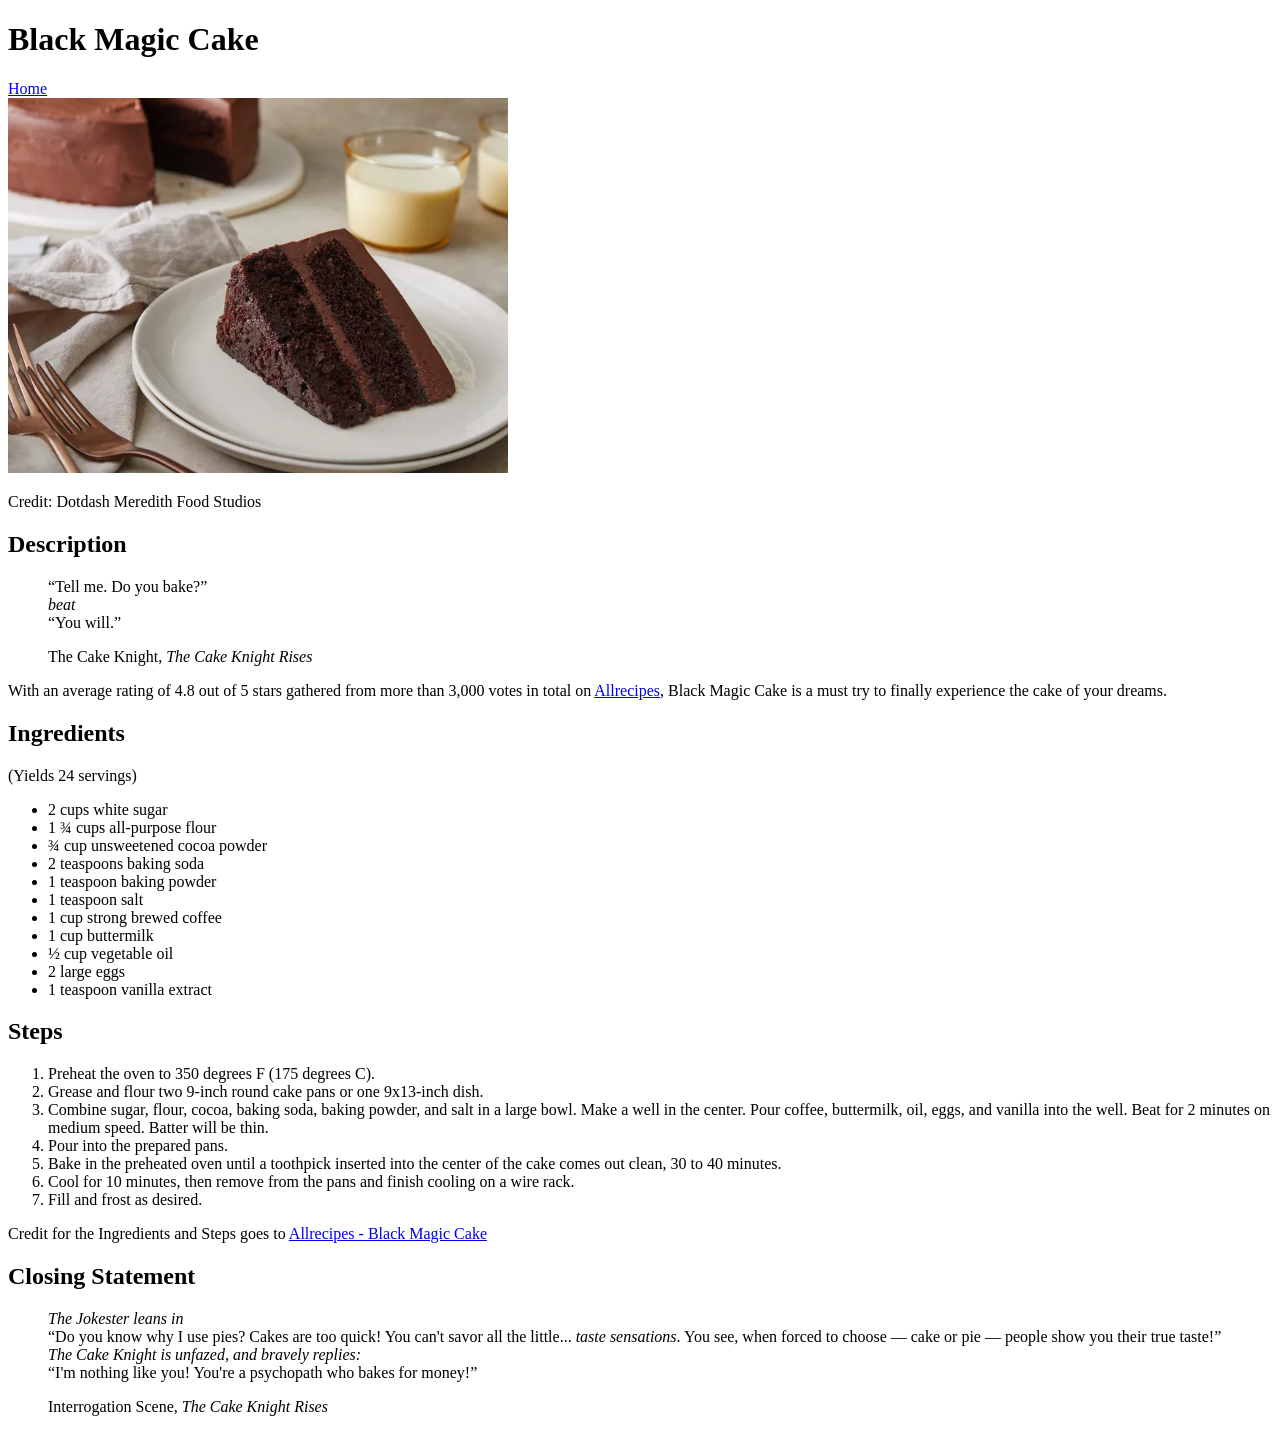
==== recipes/black-magic-cake.html @ 23cc60de "Add explicit inline height for all images This change ensures that space is reserved for images befo" ====
<!DOCTYPE html>
<html lang="en">

<head>
  <meta charset="UTF-8">
  <title>Black Magic Cake</title>
</head>

<body>
  <h1>Black Magic Cake</h1>

  <a href="../index.html">Home</a>

  <div>
    <img width="500px" height="375px" src="../images/black-magic-cake.jpg" alt="Slice of chocolate and coffee cake on white plate">
    <p>Credit: Dotdash Meredith Food Studios</p>
  </div>

  <h2>Description</h2>
  <blockquote>
    <p>
      &ldquo;Tell me. Do you bake?&rdquo;<br>
      <i>beat</i><br>
      &ldquo;You will.&rdquo;
    </p>
    <p>The Cake Knight, <cite>The Cake Knight Rises</cite></p>
  </blockquote>
  <p>With an average rating of 4.8 out of 5 stars gathered from more than 3,000 votes in total on <a target="_blank"
      rel="noreferrer noopener" href="https://www.allrecipes.com/recipe/8372/black-magic-cake/">Allrecipes</a>, Black
    Magic Cake is a must try to finally experience the cake of your dreams.</p>
  <h2>Ingredients</h2>
  <p>(Yields 24 servings)</p>
  <ul>
    <li>2 cups white sugar</li>
    <li>1 ¾ cups all-purpose flour</li>
    <li>¾ cup unsweetened cocoa powder</li>
    <li>2 teaspoons baking soda</li>
    <li>1 teaspoon baking powder</li>
    <li>1 teaspoon salt</li>
    <li>1 cup strong brewed coffee</li>
    <li>1 cup buttermilk</li>
    <li>½ cup vegetable oil</li>
    <li>2 large eggs</li>
    <li>1 teaspoon vanilla extract</li>
  </ul>
  <h2>Steps</h2>
  <ol>
    <li>Preheat the oven to 350 degrees F (175 degrees C).</li>
    <li>Grease and flour two 9-inch round cake pans or one 9x13-inch dish.</li>
    <li>Combine sugar, flour, cocoa, baking soda, baking powder, and salt in a large bowl. Make a well in the center.
      Pour coffee, buttermilk, oil, eggs, and vanilla into the well. Beat for 2 minutes on medium speed. Batter will be
      thin.</li>
    <li>Pour into the prepared pans.</li>
    <li>Bake in the preheated oven until a toothpick inserted into the center of the cake comes out clean, 30 to 40
      minutes.
    </li>
    <li>Cool for 10 minutes, then remove from the pans and finish cooling on a wire rack.</li>
    <li>Fill and frost as desired.</li>
  </ol>
  <p>Credit for the Ingredients and Steps goes to <a target="_blank" rel="noreferrer noopener"
      href="https://www.allrecipes.com/recipe/8372/black-magic-cake/">Allrecipes - Black Magic Cake</a></p>
  <h2>Closing Statement</h2>
  <blockquote>
    <p>
      <i>The Jokester leans in</i><br>
      &ldquo;Do you know why I use pies? Cakes are too quick! You can't savor all the little... <i>taste sensations</i>. You see, when forced to choose &mdash; cake or pie &mdash; people show you their true taste!&rdquo;<br>
      <i>The Cake Knight is unfazed, and bravely replies:</i><br>
      &ldquo;I'm nothing like you! You're a psychopath who bakes for money!&rdquo;
    </p>
    <p>Interrogation Scene, <cite>The Cake Knight Rises</cite></p>
  </blockquote>
</body>

</html>
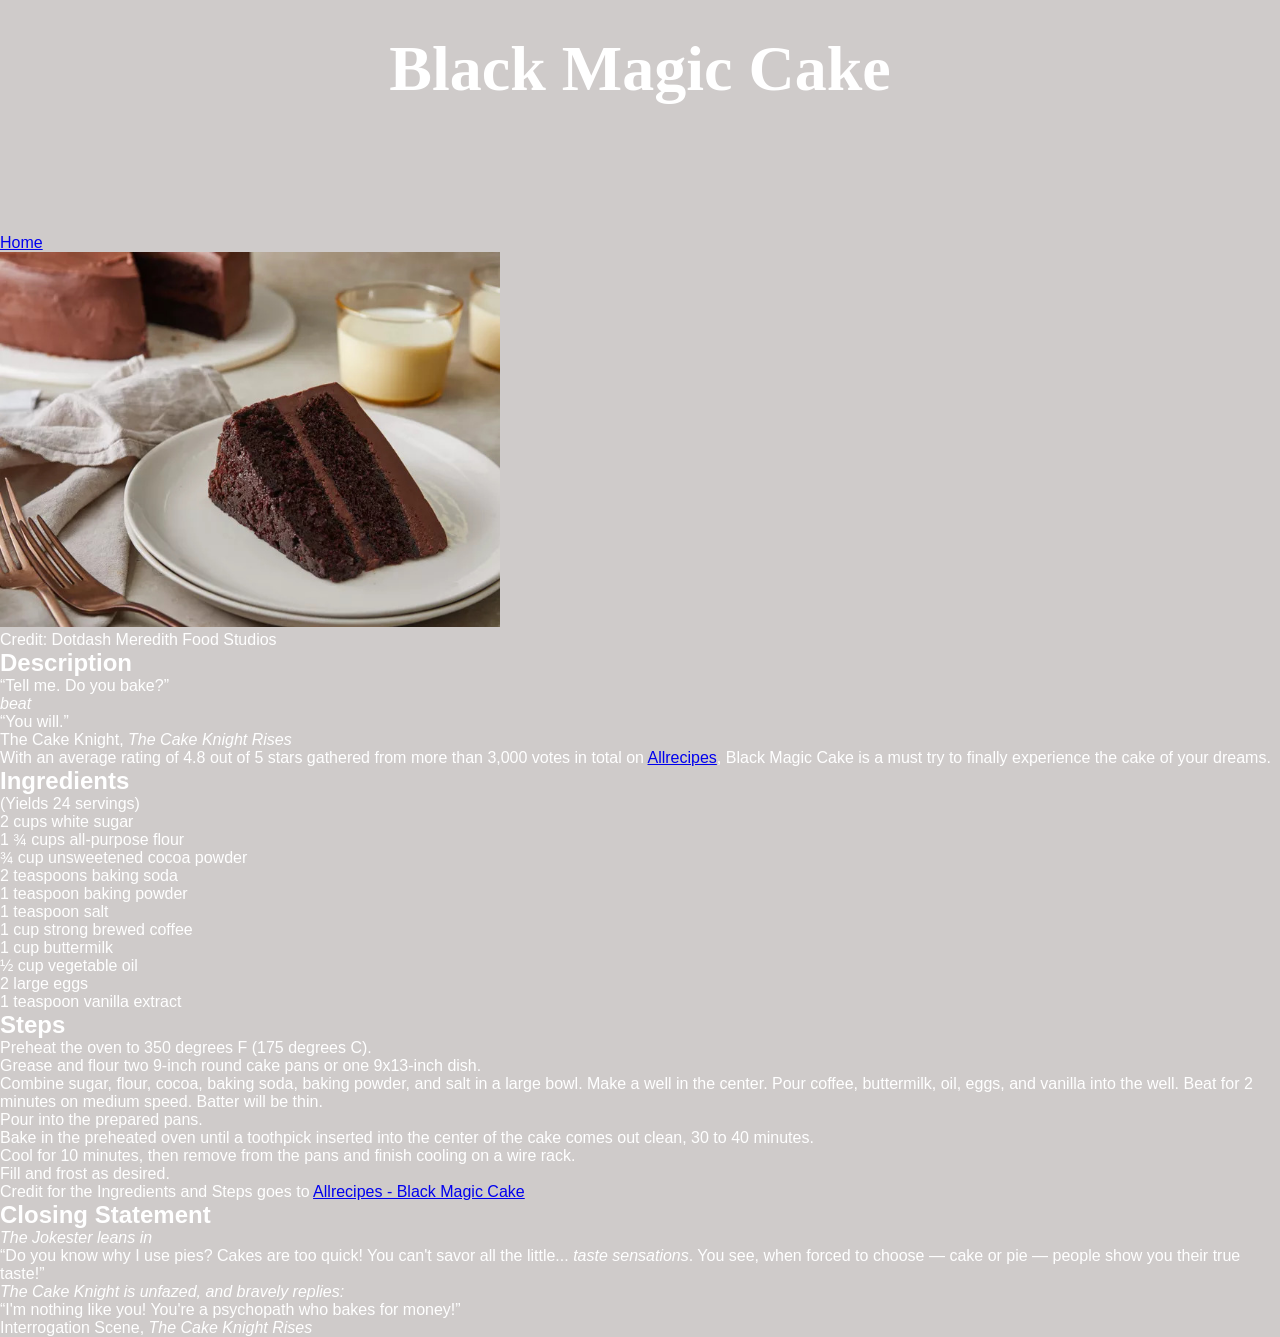
==== commit db83cbd2: "Style Homepage" ====
--- a/recipes/black-magic-cake.html
+++ b/recipes/black-magic-cake.html
@@ -4,10 +4,11 @@
 <head>
   <meta charset="UTF-8">
   <title>Black Magic Cake</title>
+  <link rel="stylesheet" href="../style.css">
 </head>
 
 <body>
-  <h1>Black Magic Cake</h1>
+  <h1 class="subject">Black Magic Cake</h1>
 
   <a href="../index.html">Home</a>
 
--- a/style.css
+++ b/style.css
@@ -0,0 +1,99 @@
+* {
+  box-sizing: border-box;
+  padding: 0;
+  margin: 0;
+}
+
+body {
+  background-color: #CFCBCA;
+  color: white;
+  font-family: Arial, sans-serif, system-ui;
+}
+
+.background-left,
+.background-right {
+  position: fixed;
+}
+
+.background-left {
+  content: url("./images/boymoder.png");
+  left: 80px;
+  bottom: 200px;
+  transform: scale(-1.75, 1.75);
+}
+
+.background-right {
+  content: url("./images/girlmoder.png");
+  right: 40px;
+  bottom: 190px;
+  transform: scale(1.75, 1.75);
+}
+
+.content {
+  background-color: #627264;
+  height: 100vh;
+  width: 1440px;
+  margin: 0 auto;
+}
+
+.subject {
+  font-size: 64px;
+  padding: 32px 16px 128px;
+  text-align: center;
+  font-family: 'Times New Roman', Times, serif, system-ui;
+}
+
+.subject > span {
+  display: inline-block;
+}
+
+.subject > span::first-letter {
+  color: #F74020;
+}
+
+.navigation {
+  max-width: 300px;
+  margin: 0 auto;
+  text-align: center;
+}
+
+.navigation > h2 {
+  font-size: 48px;
+  margin-bottom: 20px;
+}
+
+.link-list {
+  list-style: none;
+}
+
+.link-list > li {
+  margin-bottom: 8px;
+}
+
+.link-list > li:last-child {
+  margin-bottom: 0;
+}
+
+.link-list > li > a {
+  color: black;
+  display: block;
+  padding: 16px;
+  font-family: Helvetica, Arial, sans-serif, system-ui;
+  font-size: 20px;
+  text-decoration: none;
+  background-color: #CFCBCA;
+}
+
+.link-list > li > a:hover {
+  border: 4px solid #CFCBCA;
+  padding: 12px;
+  color: white;
+  background-color: #F74020;
+}
+
+.link-list > li > a:hover::before {
+  position: absolute;
+  content: url("./images/k-on-mugi-pointing.png");
+  transform: scale(-.5, .5) translate(130%, -100%);
+  pointer-events: none;
+}
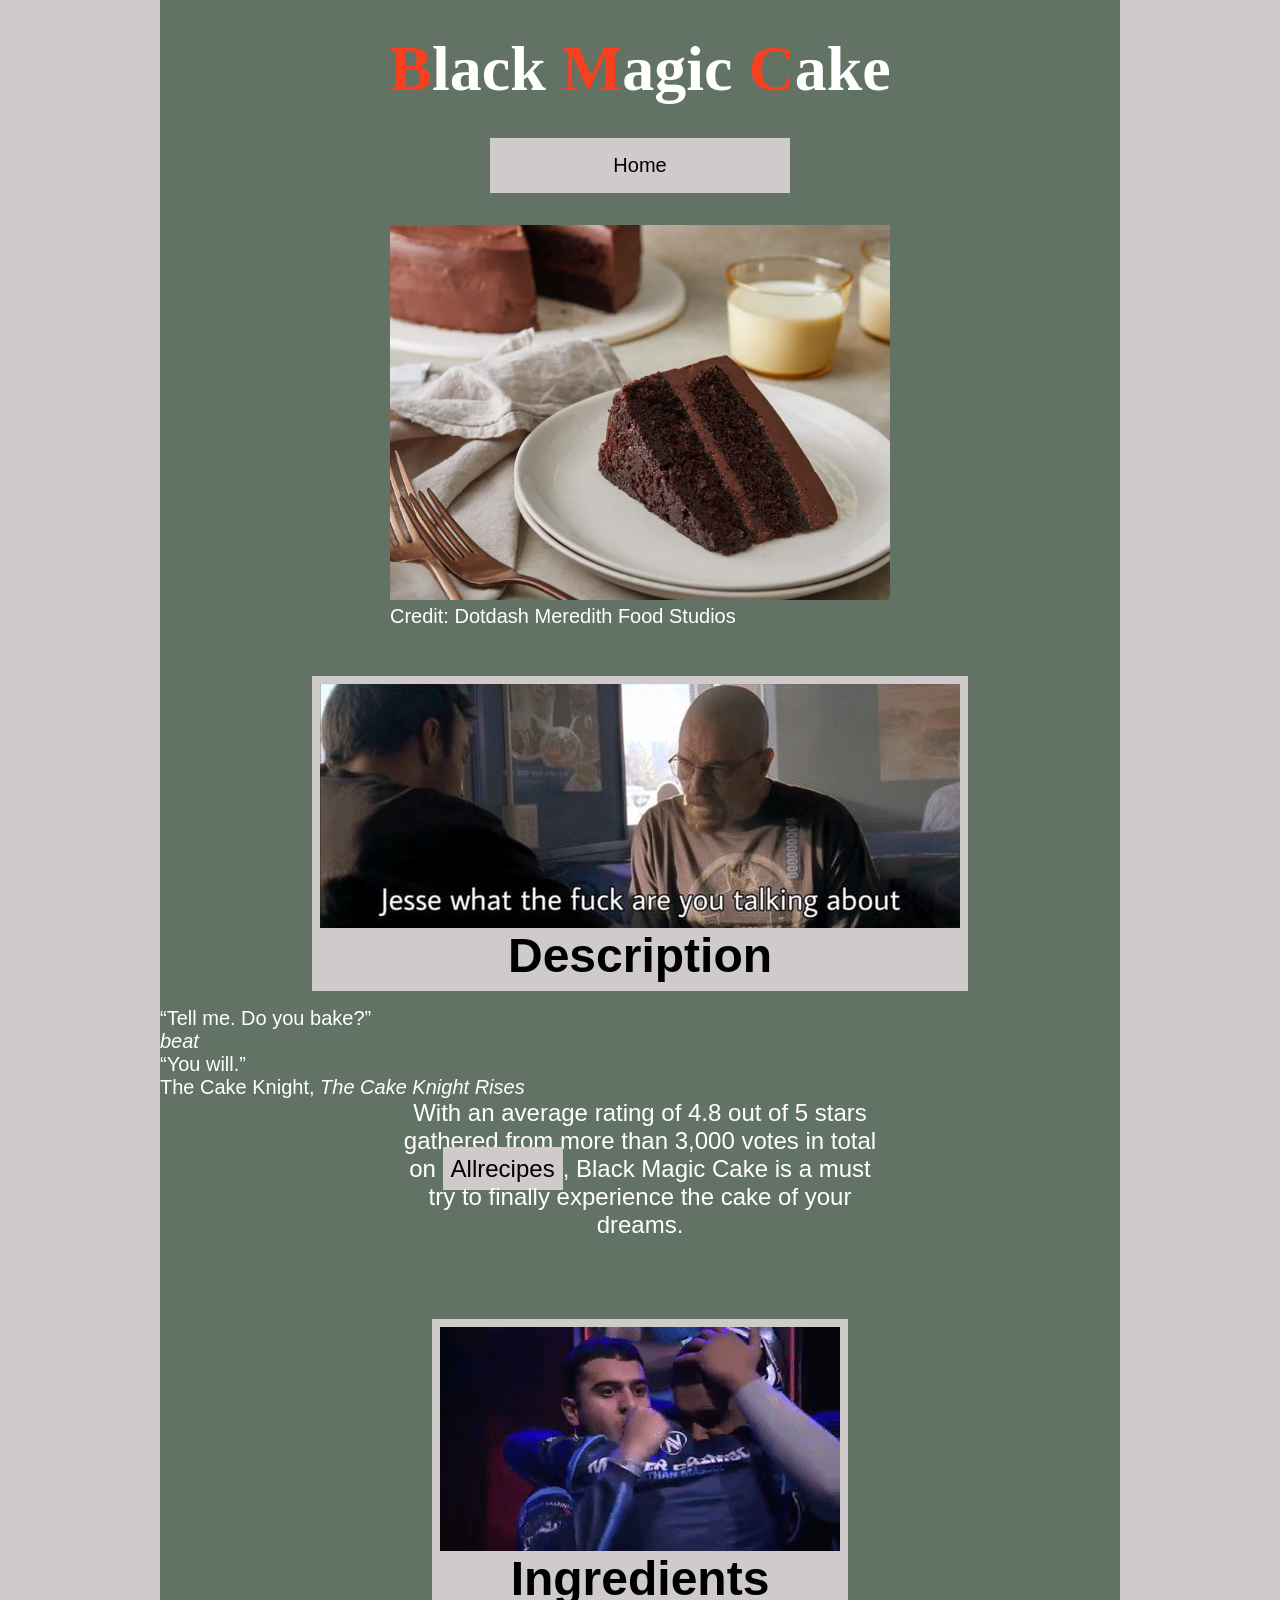
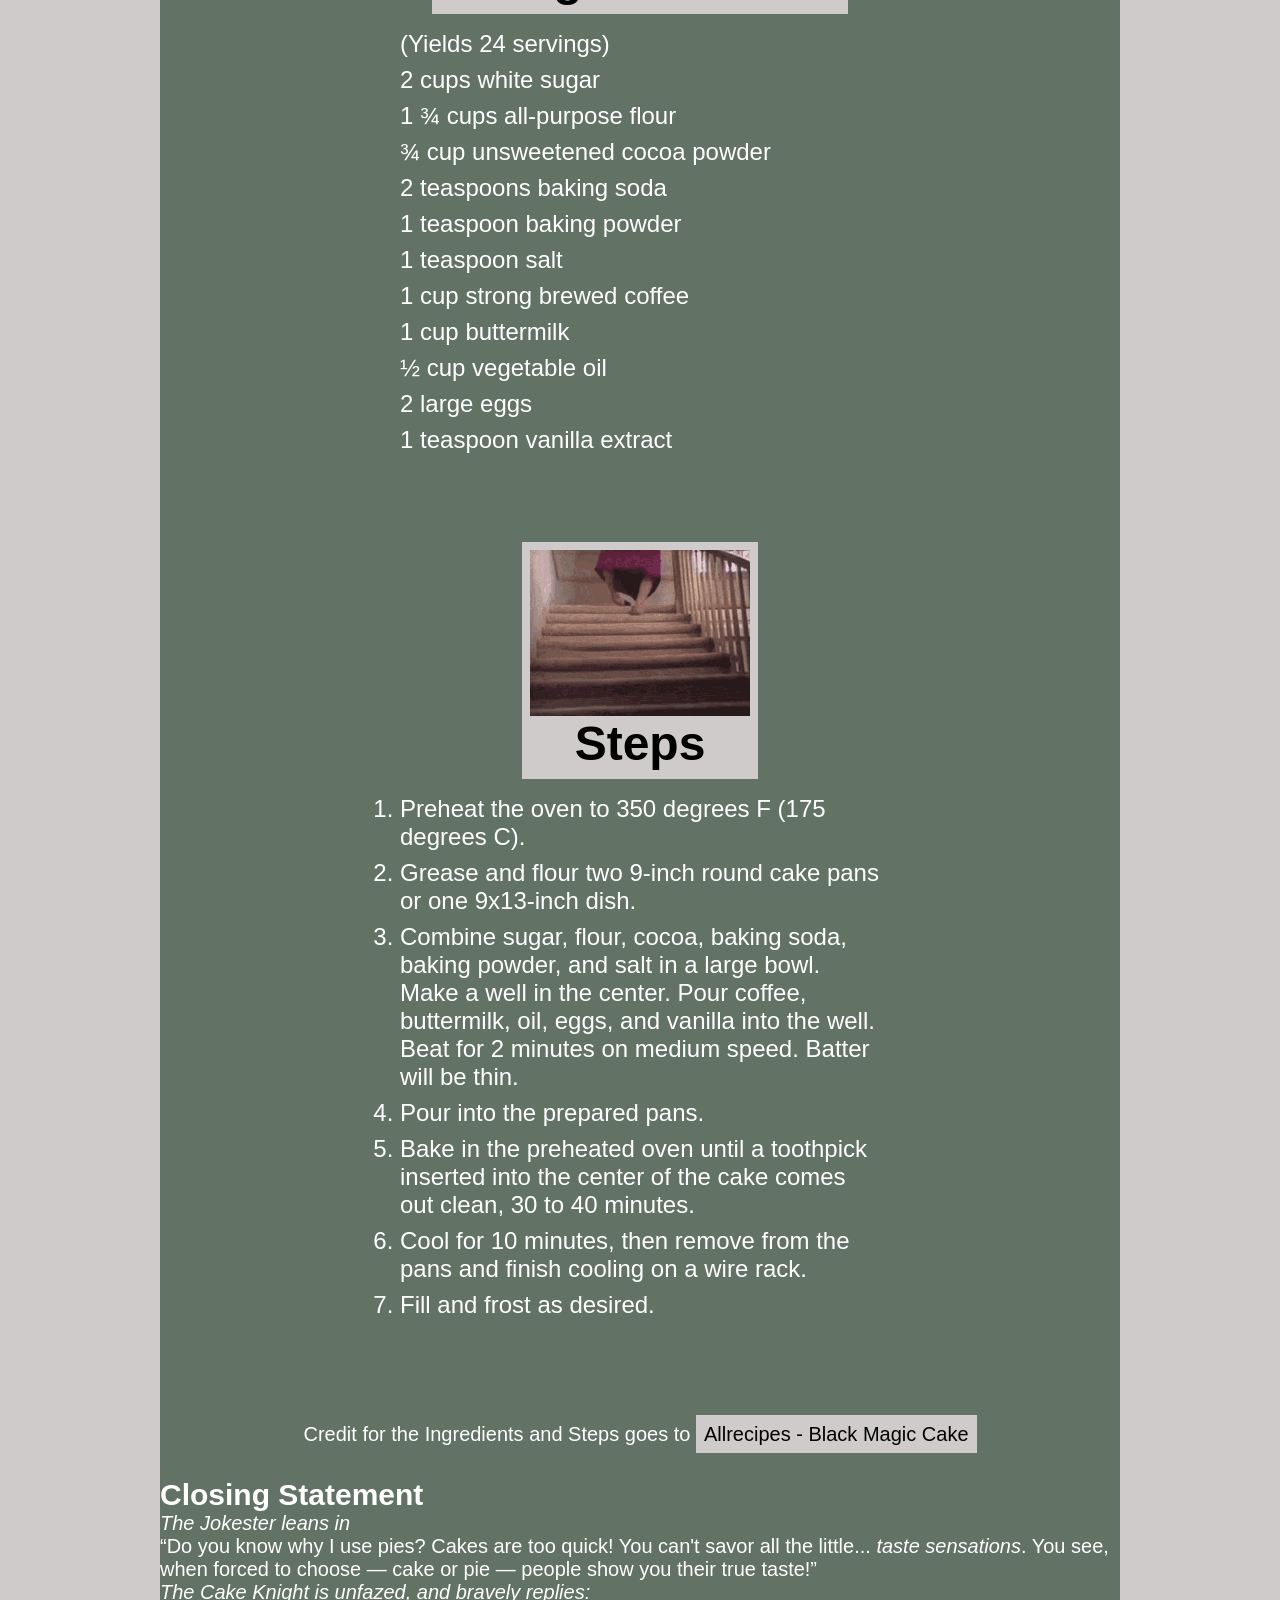
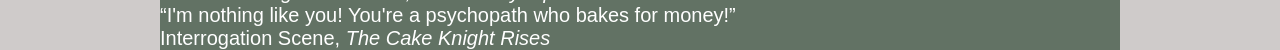
==== commit 4d61b337: "Add macro style to Black Magic Cake" ====
--- a/recipes/black-magic-cake.html
+++ b/recipes/black-magic-cake.html
@@ -8,68 +8,84 @@
 </head>
 
 <body>
-  <h1 class="subject">Black Magic Cake</h1>
-
-  <a href="../index.html">Home</a>
-
-  <div>
-    <img width="500px" height="375px" src="../images/black-magic-cake.jpg" alt="Slice of chocolate and coffee cake on white plate">
-    <p>Credit: Dotdash Meredith Food Studios</p>
+  <div class="content recipe-content">
+    <h1 class="subject"><span>Black</span> <span>Magic</span> <span>Cake</span></h1>
+    <a class="navigation standalone-link" href="../index.html">Home</a>
+    <div class="image-showcase">
+      <div>
+        <img width="500px" height="375px" src="../images/black-magic-cake.jpg" alt="Slice of chocolate and coffee cake on white plate">
+        <p>Credit: Dotdash Meredith Food Studios</p>
+      </div>
+    </div>
+    <div class="visual-paragraph-header">
+      <img width="640" height="244" src="../images/breaking-bad-description.jpg" alt="Walter White asks Jesse Pinkman wtf he is talking about">
+      <h2>Description</h2>
+    </div>
+    <blockquote>
+      <p>
+        &ldquo;Tell me. Do you bake?&rdquo;<br>
+        <i>beat</i><br>
+        &ldquo;You will.&rdquo;
+      </p>
+      <p>The Cake Knight, <cite>The Cake Knight Rises</cite></p>
+    </blockquote>
+    <div class="section-content">
+      <p>With an average rating of 4.8 out of 5 stars gathered from more than 3,000 votes in total on <a class="recipe-desc-link" target="_blank"
+          rel="noreferrer noopener" href="https://www.allrecipes.com/recipe/8372/black-magic-cake/">Allrecipes</a>, Black
+        Magic Cake is a must try to finally experience the cake of your dreams.</p>
+    </div>
+    <div class="visual-paragraph-header">
+      <img width="400" height="224" src="../images/salt-bae-gamer.gif" alt="A hashtag gamer doing the salt bae at a fighting game tournament">
+      <h2>Ingredients</h2>
+    </div>
+    <div class="section-content">
+      <ul>
+        <li>(Yields 24 servings)</li>
+        <li>2 cups white sugar</li>
+        <li>1 ¾ cups all-purpose flour</li>
+        <li>¾ cup unsweetened cocoa powder</li>
+        <li>2 teaspoons baking soda</li>
+        <li>1 teaspoon baking powder</li>
+        <li>1 teaspoon salt</li>
+        <li>1 cup strong brewed coffee</li>
+        <li>1 cup buttermilk</li>
+        <li>½ cup vegetable oil</li>
+        <li>2 large eggs</li>
+        <li>1 teaspoon vanilla extract</li>
+      </ul>
+    </div>
+    <div class="visual-paragraph-header">
+      <img height="166" width="220" src="../images/steps.gif" alt="Some grandma falling down the stairs">
+      <h2>Steps</h2>
+    </div>
+    <div class="section-content">
+      <ol>
+        <li>Preheat the oven to 350 degrees F (175 degrees C).</li>
+        <li>Grease and flour two 9-inch round cake pans or one 9x13-inch dish.</li>
+        <li>Combine sugar, flour, cocoa, baking soda, baking powder, and salt in a large bowl. Make a well in the center.
+          Pour coffee, buttermilk, oil, eggs, and vanilla into the well. Beat for 2 minutes on medium speed. Batter will be
+          thin.</li>
+        <li>Pour into the prepared pans.</li>
+        <li>Bake in the preheated oven until a toothpick inserted into the center of the cake comes out clean, 30 to 40
+          minutes.
+        </li>
+        <li>Cool for 10 minutes, then remove from the pans and finish cooling on a wire rack.</li>
+        <li>Fill and frost as desired.</li>
+      </ol>
+    </div>
+    <p class="recipe-credit">Credit for the Ingredients and Steps goes to <a class="recipe-credit-link" target="_blank" rel="noreferrer noopener"
+        href="https://www.allrecipes.com/recipe/8372/black-magic-cake/">Allrecipes - Black Magic Cake</a></p>
+    <h2>Closing Statement</h2>
+    <blockquote>
+      <p>
+        <i>The Jokester leans in</i><br>
+        &ldquo;Do you know why I use pies? Cakes are too quick! You can't savor all the little... <i>taste sensations</i>. You see, when forced to choose &mdash; cake or pie &mdash; people show you their true taste!&rdquo;<br>
+        <i>The Cake Knight is unfazed, and bravely replies:</i><br>
+        &ldquo;I'm nothing like you! You're a psychopath who bakes for money!&rdquo;
+      </p>
+      <p>Interrogation Scene, <cite>The Cake Knight Rises</cite></p>
+    </blockquote>
   </div>
-
-  <h2>Description</h2>
-  <blockquote>
-    <p>
-      &ldquo;Tell me. Do you bake?&rdquo;<br>
-      <i>beat</i><br>
-      &ldquo;You will.&rdquo;
-    </p>
-    <p>The Cake Knight, <cite>The Cake Knight Rises</cite></p>
-  </blockquote>
-  <p>With an average rating of 4.8 out of 5 stars gathered from more than 3,000 votes in total on <a target="_blank"
-      rel="noreferrer noopener" href="https://www.allrecipes.com/recipe/8372/black-magic-cake/">Allrecipes</a>, Black
-    Magic Cake is a must try to finally experience the cake of your dreams.</p>
-  <h2>Ingredients</h2>
-  <p>(Yields 24 servings)</p>
-  <ul>
-    <li>2 cups white sugar</li>
-    <li>1 ¾ cups all-purpose flour</li>
-    <li>¾ cup unsweetened cocoa powder</li>
-    <li>2 teaspoons baking soda</li>
-    <li>1 teaspoon baking powder</li>
-    <li>1 teaspoon salt</li>
-    <li>1 cup strong brewed coffee</li>
-    <li>1 cup buttermilk</li>
-    <li>½ cup vegetable oil</li>
-    <li>2 large eggs</li>
-    <li>1 teaspoon vanilla extract</li>
-  </ul>
-  <h2>Steps</h2>
-  <ol>
-    <li>Preheat the oven to 350 degrees F (175 degrees C).</li>
-    <li>Grease and flour two 9-inch round cake pans or one 9x13-inch dish.</li>
-    <li>Combine sugar, flour, cocoa, baking soda, baking powder, and salt in a large bowl. Make a well in the center.
-      Pour coffee, buttermilk, oil, eggs, and vanilla into the well. Beat for 2 minutes on medium speed. Batter will be
-      thin.</li>
-    <li>Pour into the prepared pans.</li>
-    <li>Bake in the preheated oven until a toothpick inserted into the center of the cake comes out clean, 30 to 40
-      minutes.
-    </li>
-    <li>Cool for 10 minutes, then remove from the pans and finish cooling on a wire rack.</li>
-    <li>Fill and frost as desired.</li>
-  </ol>
-  <p>Credit for the Ingredients and Steps goes to <a target="_blank" rel="noreferrer noopener"
-      href="https://www.allrecipes.com/recipe/8372/black-magic-cake/">Allrecipes - Black Magic Cake</a></p>
-  <h2>Closing Statement</h2>
-  <blockquote>
-    <p>
-      <i>The Jokester leans in</i><br>
-      &ldquo;Do you know why I use pies? Cakes are too quick! You can't savor all the little... <i>taste sensations</i>. You see, when forced to choose &mdash; cake or pie &mdash; people show you their true taste!&rdquo;<br>
-      <i>The Cake Knight is unfazed, and bravely replies:</i><br>
-      &ldquo;I'm nothing like you! You're a psychopath who bakes for money!&rdquo;
-    </p>
-    <p>Interrogation Scene, <cite>The Cake Knight Rises</cite></p>
-  </blockquote>
 </body>
 
 </html>
--- a/style.css
+++ b/style.css
@@ -8,6 +8,7 @@
   background-color: #CFCBCA;
   color: white;
   font-family: Arial, sans-serif, system-ui;
+  font-size: 20px;
 }
 
 .background-left,
@@ -36,9 +37,15 @@
   margin: 0 auto;
 }
 
+.recipe-content {
+  height: auto;
+  width: 75%;
+  min-width: 564px;
+}
+
 .subject {
   font-size: 64px;
-  padding: 32px 16px 128px;
+  padding: 32px 16px;
   text-align: center;
   font-family: 'Times New Roman', Times, serif, system-ui;
 }
@@ -51,6 +58,12 @@
   color: #F74020;
 }
 
+.gordon-ramsay {
+  display: block;
+  border: 4px solid black;
+  margin: 0 auto;
+}
+
 .navigation {
   max-width: 300px;
   margin: 0 auto;
@@ -59,7 +72,7 @@
 
 .navigation > h2 {
   font-size: 48px;
-  margin-bottom: 20px;
+  margin: 20px 0;
 }
 
 .link-list {
@@ -74,26 +87,107 @@
   margin-bottom: 0;
 }
 
-.link-list > li > a {
+.link-list > li > a,
+.standalone-link {
   color: black;
   display: block;
   padding: 16px;
   font-family: Helvetica, Arial, sans-serif, system-ui;
-  font-size: 20px;
   text-decoration: none;
   background-color: #CFCBCA;
 }
 
-.link-list > li > a:hover {
+.link-list > li > a:hover,
+.standalone-link:hover {
   border: 4px solid #CFCBCA;
   padding: 12px;
   color: white;
   background-color: #F74020;
 }
 
-.link-list > li > a:hover::before {
+.link-list > li > a:hover::before,
+.standalone-link:hover::before,
+.recipe-desc-link:hover::before {
   position: absolute;
   content: url("./images/k-on-mugi-pointing.png");
   transform: scale(-.5, .5) translate(130%, -100%);
   pointer-events: none;
+}
+
+.image-showcase {
+  display: grid;
+  grid-template-columns: repeat(auto-fit, minmax(500px, 1fr));
+  gap: 16px;
+  place-items: center;
+  padding: 32px;
+}
+
+.image-showcase > div {
+  width: fit-content;
+}
+
+.visual-paragraph-header {
+  background-color: #CFCBCA;
+  width: max-content;
+  padding: 8px;
+  margin: 16px auto;
+}
+
+.visual-paragraph-header > h2 {
+  color: black;
+  font-size: 48px;
+  text-align: center;
+}
+
+.visual-paragraph-header > img {
+  display: block;
+}
+
+.section-content {
+  padding-bottom: 64px;
+  font-size: 24px;
+  width: 50%;
+  margin: 0 auto;
+}
+
+.section-content > p {
+  text-align: center;
+}
+
+.section-content > ul {
+  list-style: none;
+}
+
+.section-content > ul > li,
+.section-content > ol > li {
+  padding-bottom: 8px;
+}
+
+.recipe-credit {
+  text-align: center;
+  padding: 32px;
+}
+
+.recipe-credit-link,
+.recipe-desc-link {
+  color: black;
+  padding: 8px;
+  font-family: Helvetica, Arial, sans-serif, system-ui;
+  text-decoration: none;
+  background-color: #CFCBCA;
+}
+
+.recipe-credit-link:hover,
+.recipe-desc-link:hover {
+  border: 4px solid #CFCBCA;
+  padding: 4px;
+  color: white;
+  background-color: #F74020;
+}
+
+.recipe-credit-link:hover::after {
+  position: absolute;
+  content: url("./images/k-on-mugi-pointing.png");
+  transform: scale(.50, .50) rotate(-90deg) translate(102.5%, -150%);
+  pointer-events: none;
 }
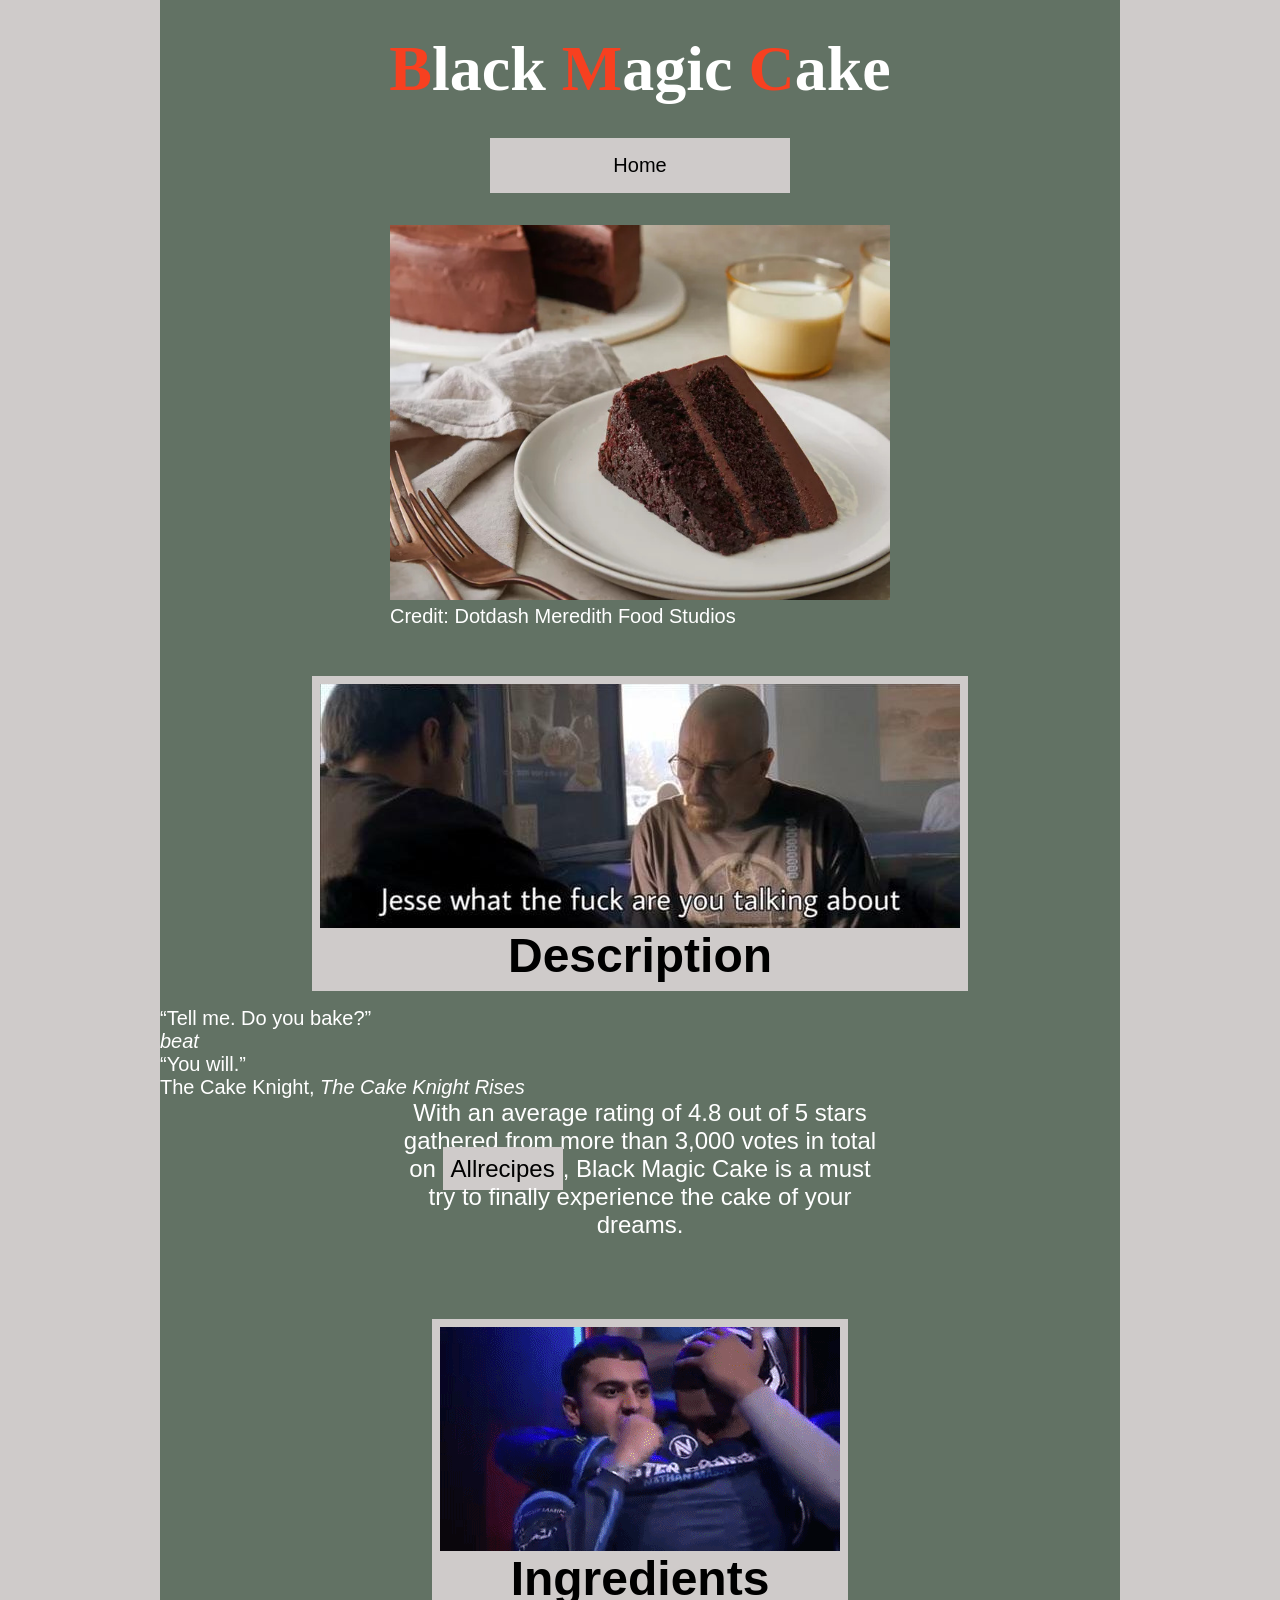
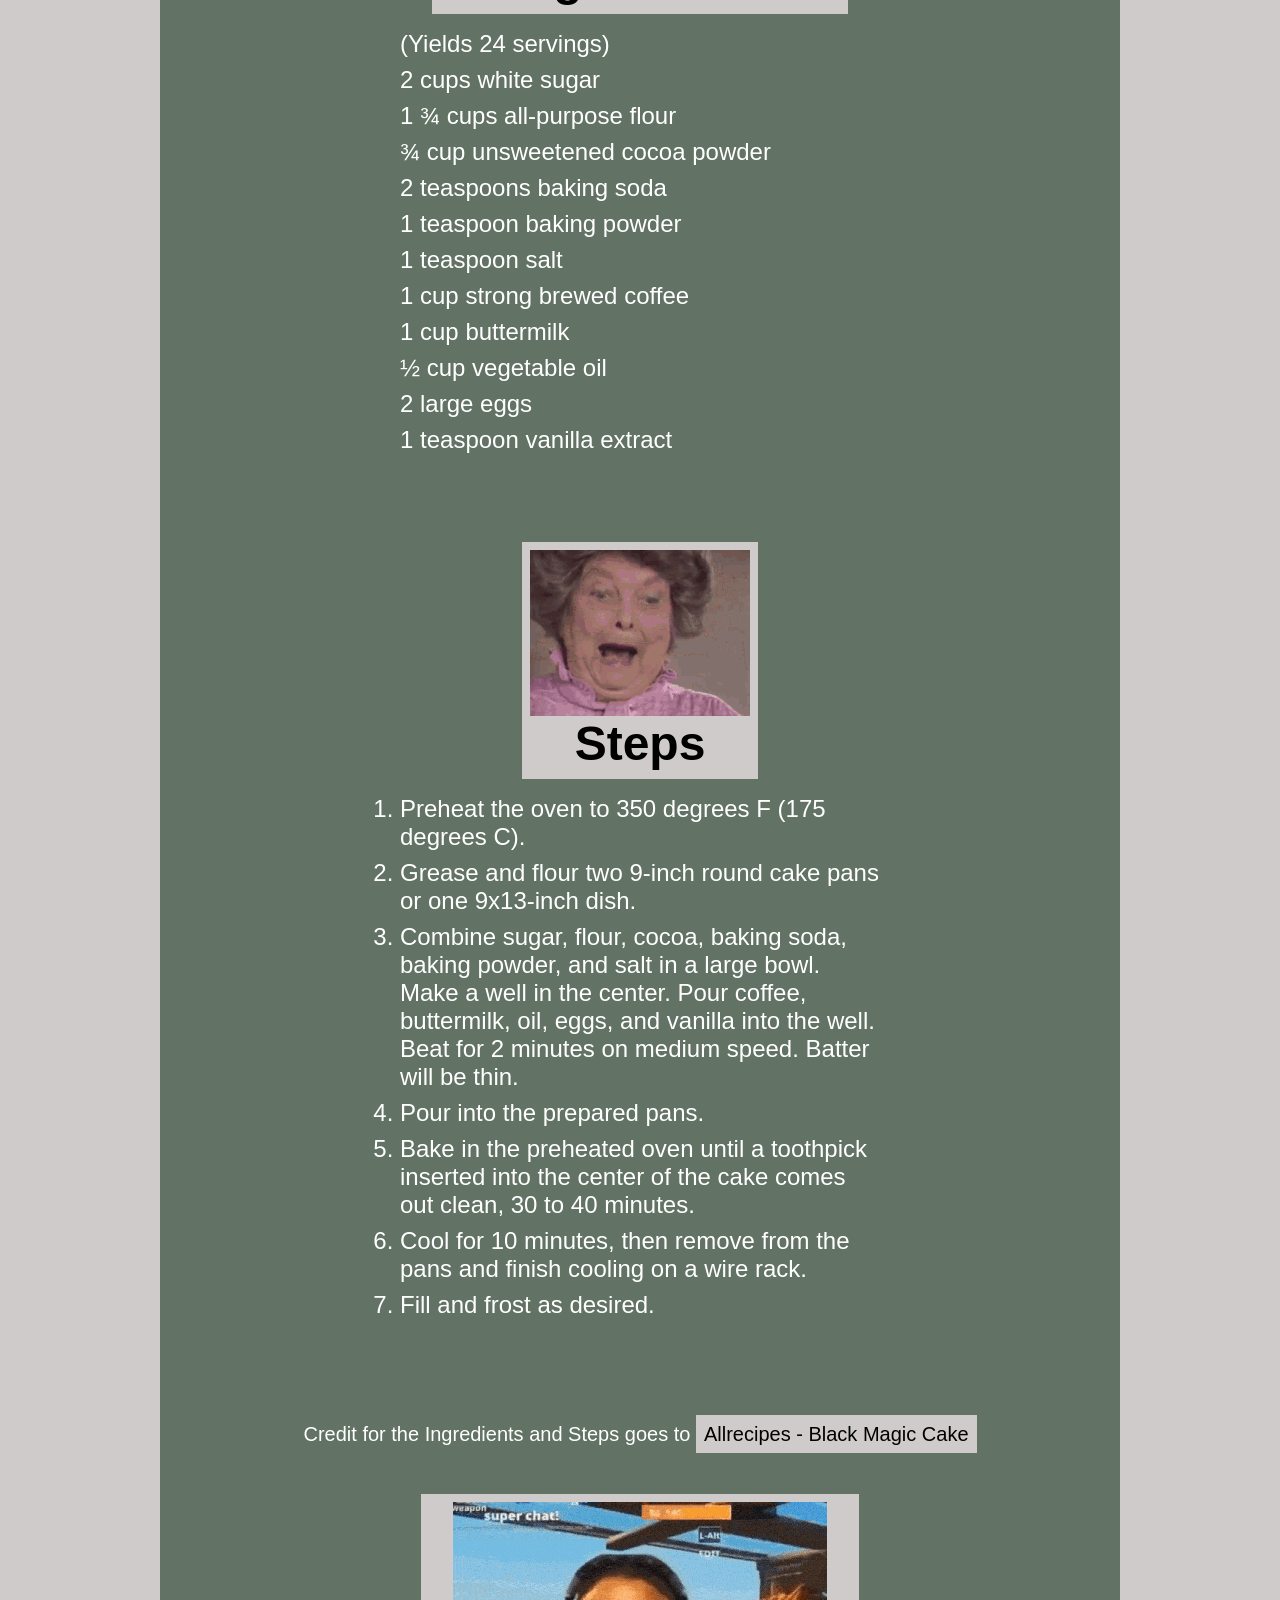
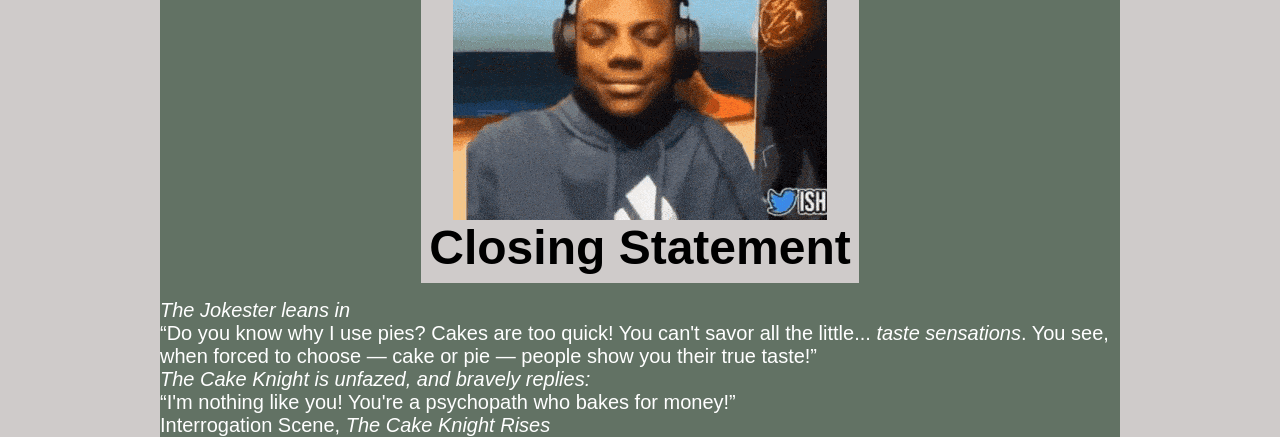
==== commit cb65de90: "Add closing statement header" ====
--- a/recipes/black-magic-cake.html
+++ b/recipes/black-magic-cake.html
@@ -75,7 +75,10 @@
     </div>
     <p class="recipe-credit">Credit for the Ingredients and Steps goes to <a class="recipe-credit-link" target="_blank" rel="noreferrer noopener"
         href="https://www.allrecipes.com/recipe/8372/black-magic-cake/">Allrecipes - Black Magic Cake</a></p>
-    <h2>Closing Statement</h2>
+    <div class="visual-paragraph-header">
+      <img height="318" width="374" src="../images/ishowspeed-smile.gif" alt="Streamer IShowSpeed trying not to laugh">
+      <h2>Closing Statement</h2>
+    </div>
     <blockquote>
       <p>
         <i>The Jokester leans in</i><br>
--- a/style.css
+++ b/style.css
@@ -141,6 +141,7 @@
 
 .visual-paragraph-header > img {
   display: block;
+  margin: 0 auto;
 }
 
 .section-content {
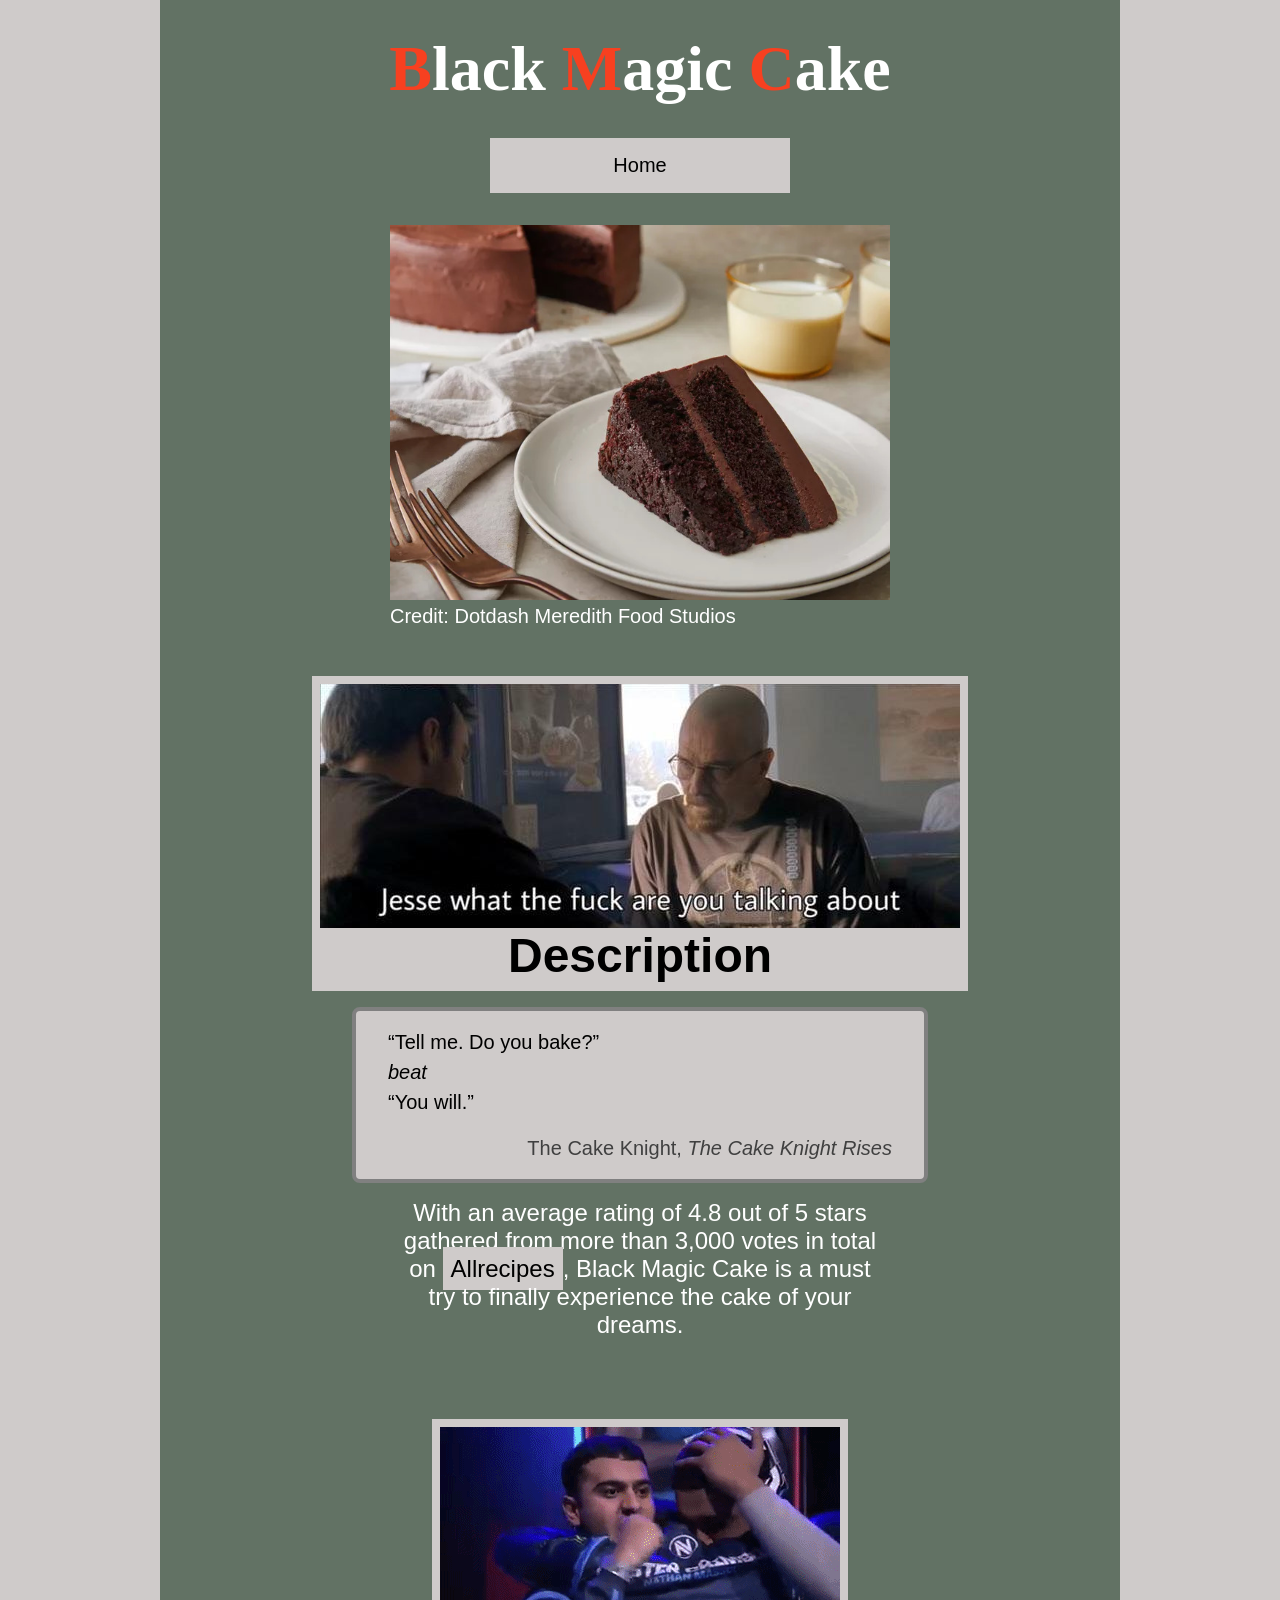
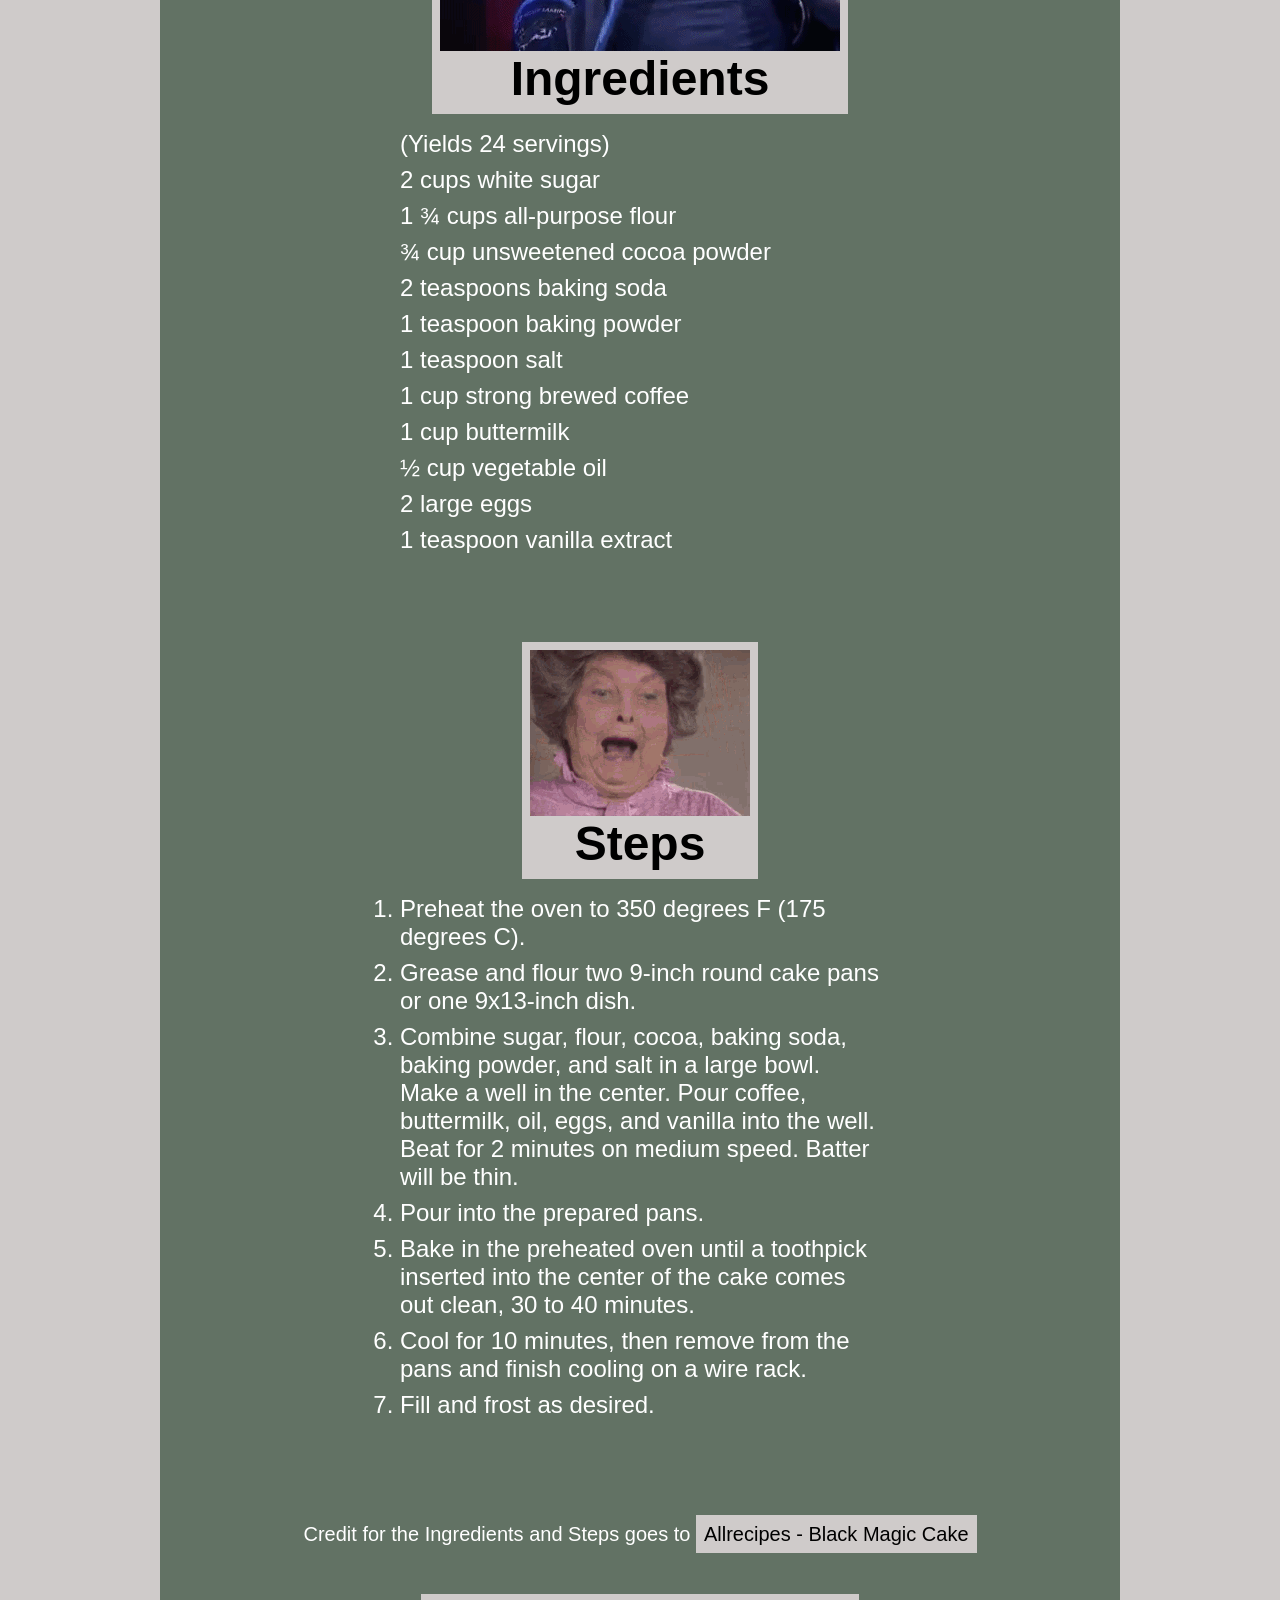
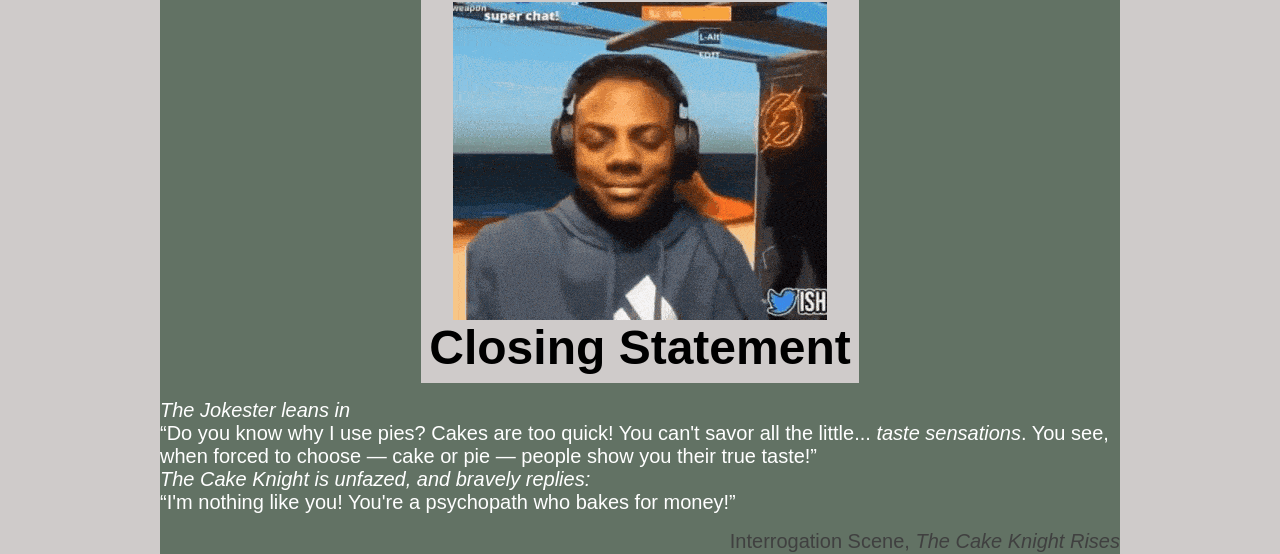
==== commit 888cef03: "Finish styling Black Magic Cake" ====
--- a/recipes/black-magic-cake.html
+++ b/recipes/black-magic-cake.html
@@ -21,13 +21,13 @@
       <img width="640" height="244" src="../images/breaking-bad-description.jpg" alt="Walter White asks Jesse Pinkman wtf he is talking about">
       <h2>Description</h2>
     </div>
-    <blockquote>
+    <blockquote class="quote">
       <p>
         &ldquo;Tell me. Do you bake?&rdquo;<br>
         <i>beat</i><br>
         &ldquo;You will.&rdquo;
       </p>
-      <p>The Cake Knight, <cite>The Cake Knight Rises</cite></p>
+      <p class="citation">The Cake Knight, <cite>The Cake Knight Rises</cite></p>
     </blockquote>
     <div class="section-content">
       <p>With an average rating of 4.8 out of 5 stars gathered from more than 3,000 votes in total on <a class="recipe-desc-link" target="_blank"
@@ -86,7 +86,7 @@
         <i>The Cake Knight is unfazed, and bravely replies:</i><br>
         &ldquo;I'm nothing like you! You're a psychopath who bakes for money!&rdquo;
       </p>
-      <p>Interrogation Scene, <cite>The Cake Knight Rises</cite></p>
+      <p class="citation">Interrogation Scene, <cite>The Cake Knight Rises</cite></p>
     </blockquote>
   </div>
 </body>
--- a/style.css
+++ b/style.css
@@ -35,6 +35,7 @@
   height: 100vh;
   width: 1440px;
   margin: 0 auto;
+  padding-bottom: 1px;
 }
 
 .recipe-content {
@@ -191,4 +192,23 @@
   content: url("./images/k-on-mugi-pointing.png");
   transform: scale(.50, .50) rotate(-90deg) translate(102.5%, -150%);
   pointer-events: none;
+}
+
+.quote {
+  width: 60%;
+  margin: 16px auto;
+  padding: 16px 32px;
+  line-height: 1.5;
+  background-color: #CFCBCA;
+  border: 4px solid gray;
+  border-radius: 8px;
+  color: black;
+}
+
+.citation {
+  width: max-content;
+  margin: 0;
+  margin-left: auto;
+  padding-top: 16px;
+  color: rgb(64, 64, 64);
 }
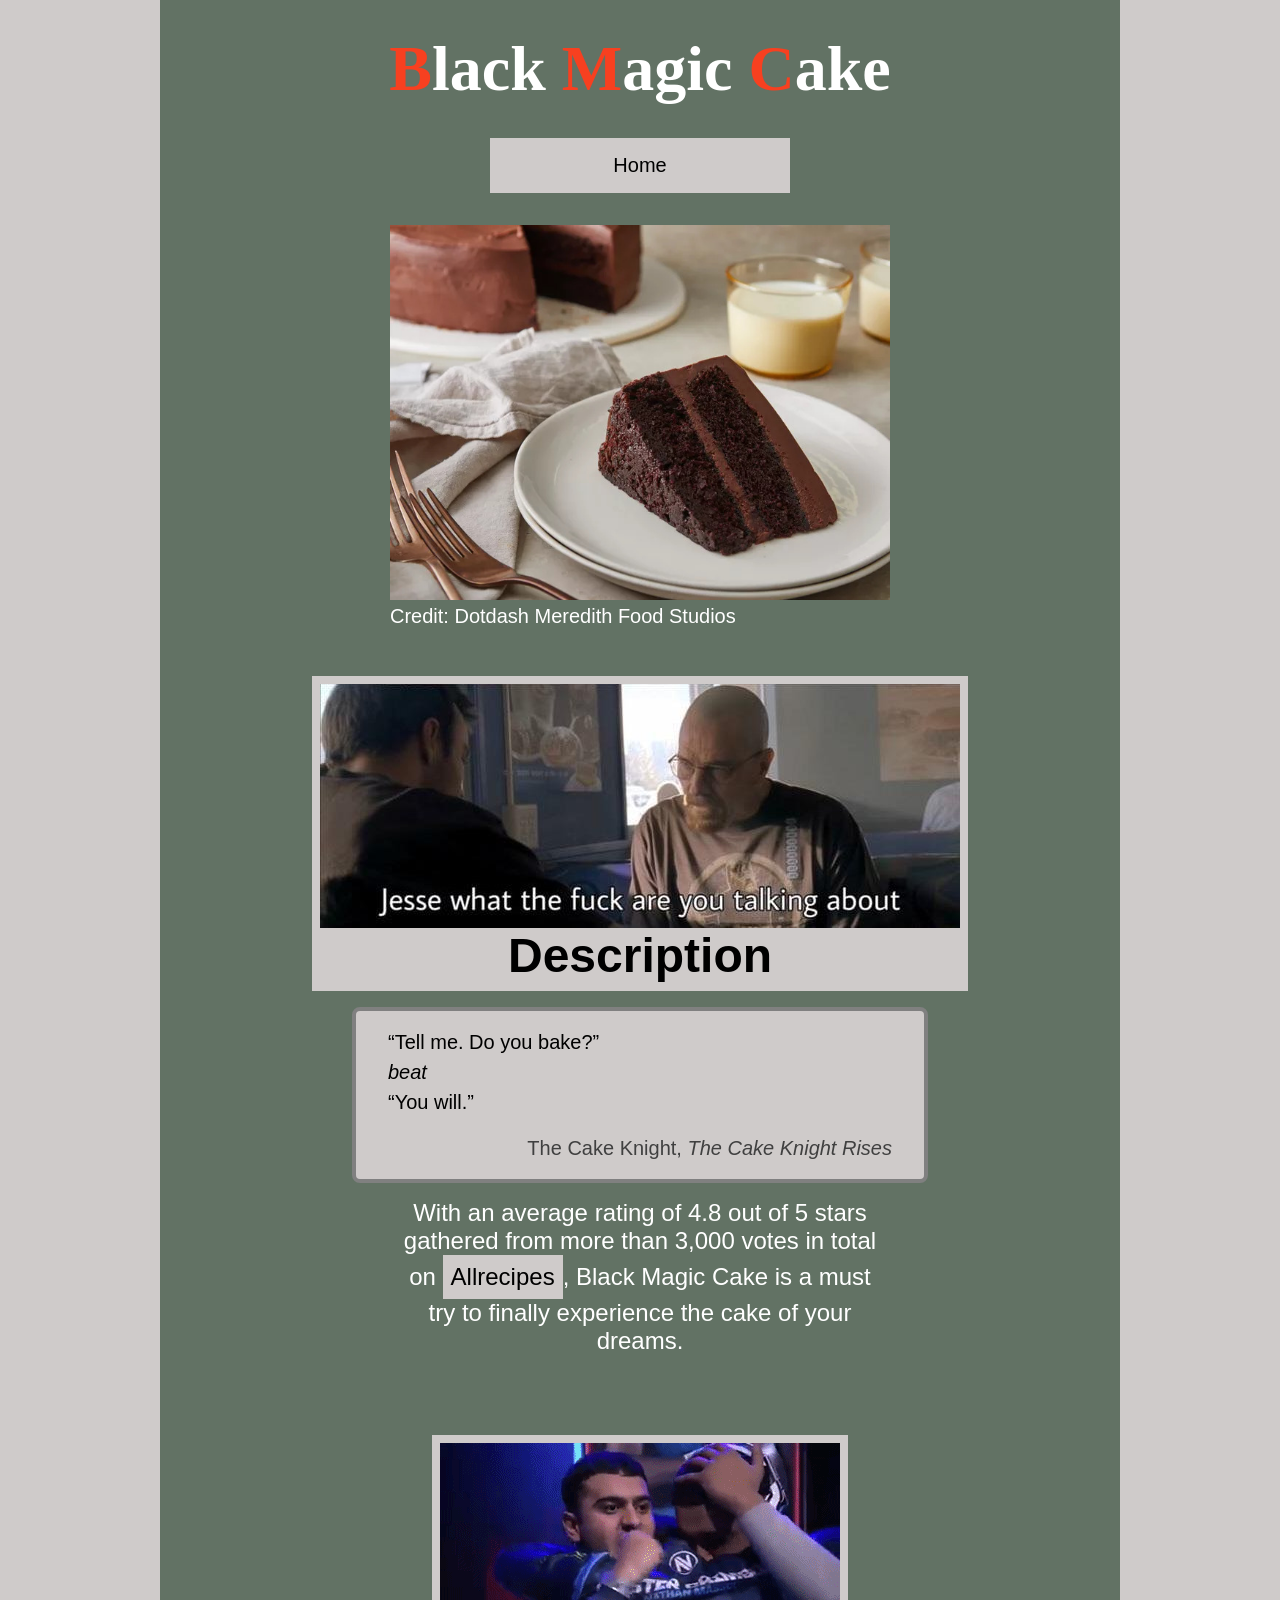
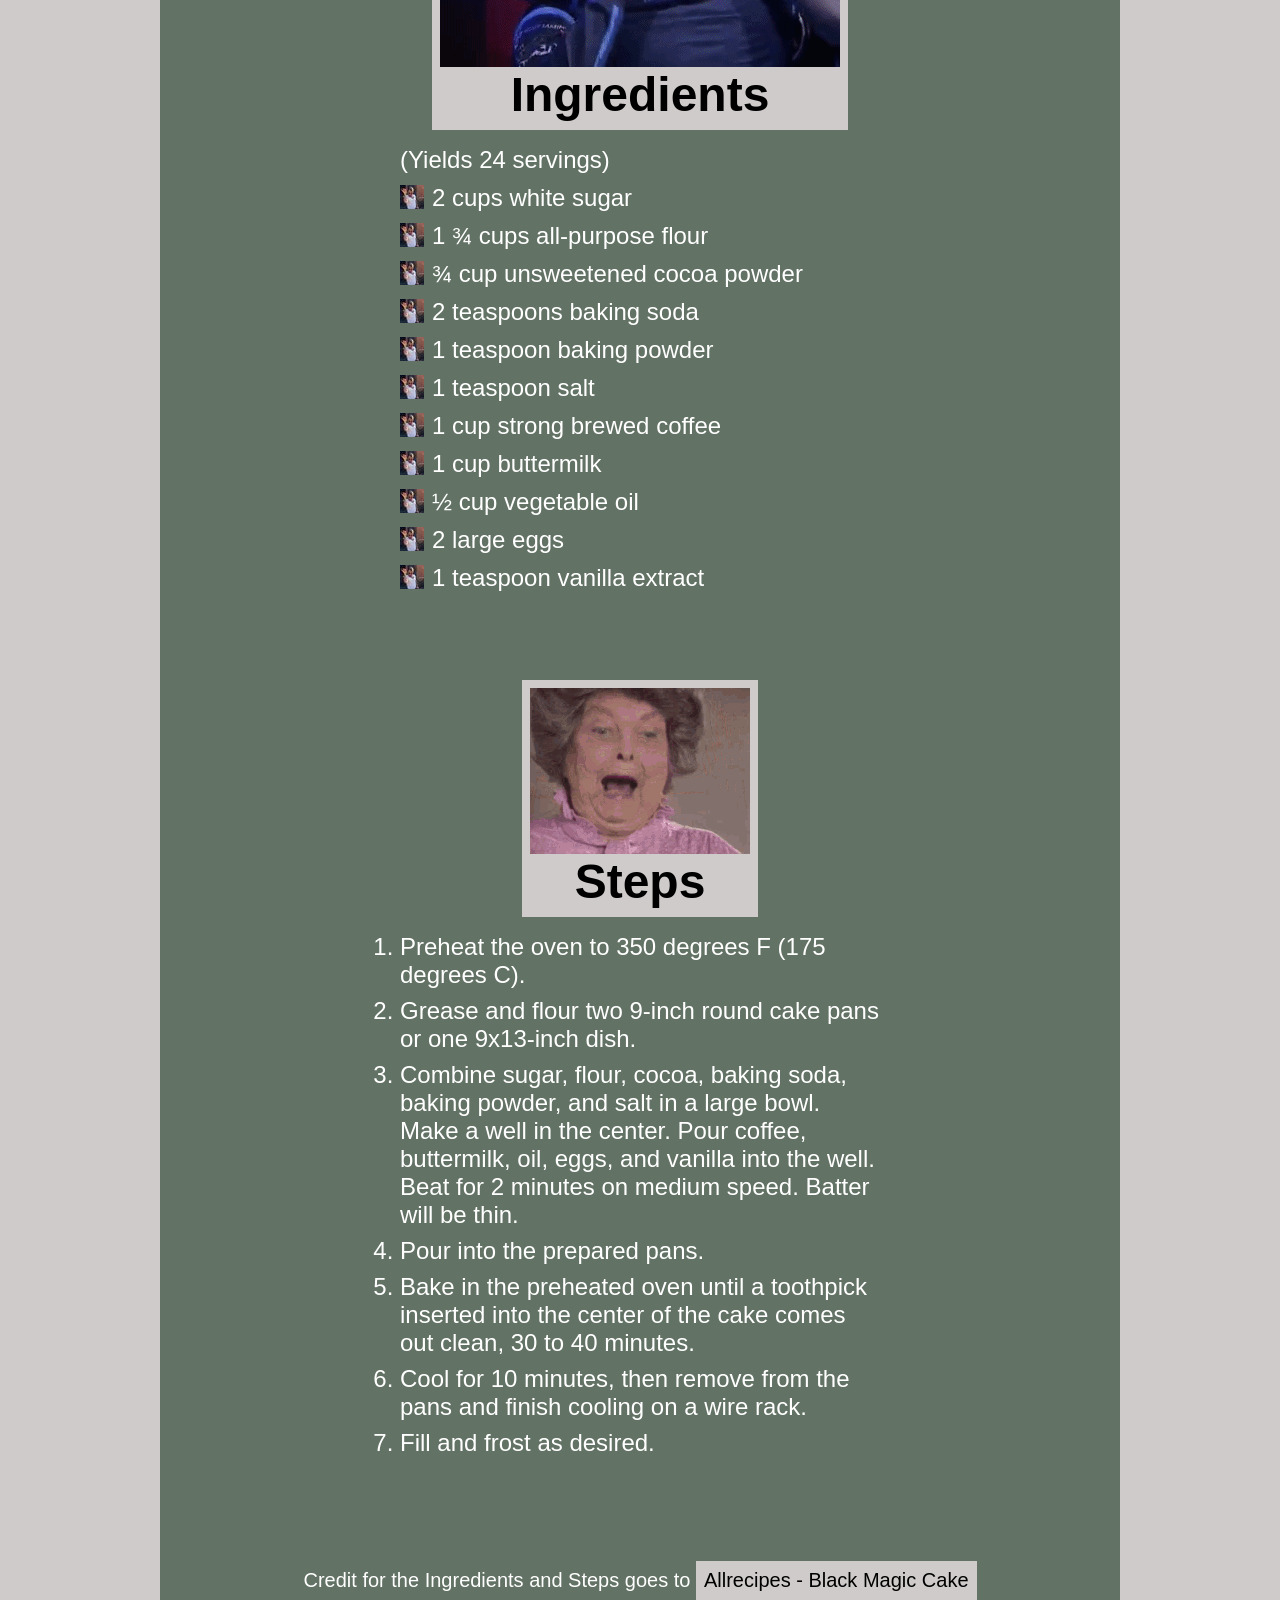
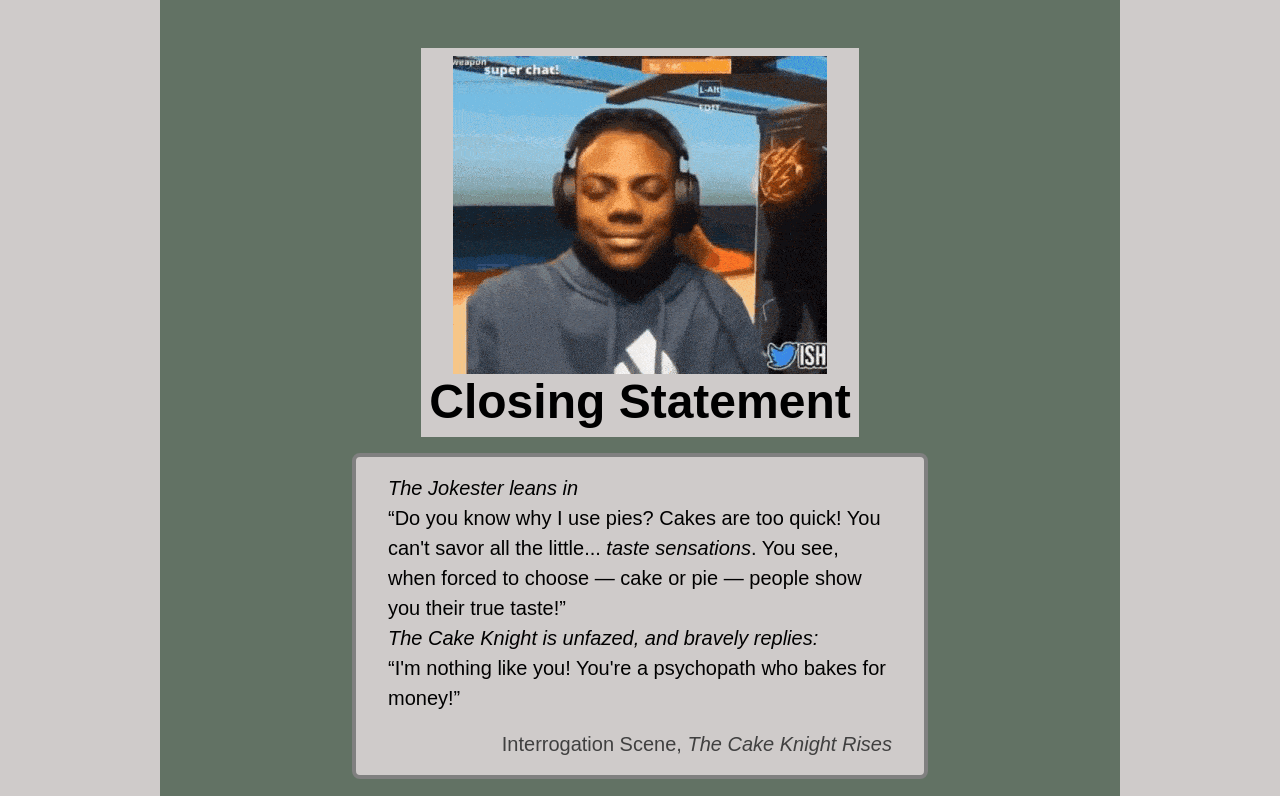
==== commit f486e2d9: "Finish all superficial styling" ====
--- a/recipes/black-magic-cake.html
+++ b/recipes/black-magic-cake.html
@@ -39,7 +39,7 @@
       <h2>Ingredients</h2>
     </div>
     <div class="section-content">
-      <ul>
+      <ul class="ingredients-list">
         <li>(Yields 24 servings)</li>
         <li>2 cups white sugar</li>
         <li>1 ¾ cups all-purpose flour</li>
@@ -73,13 +73,13 @@
         <li>Fill and frost as desired.</li>
       </ol>
     </div>
-    <p class="recipe-credit">Credit for the Ingredients and Steps goes to <a class="recipe-credit-link" target="_blank" rel="noreferrer noopener"
+    <p class="recipe-credits">Credit for the Ingredients and Steps goes to <a class="recipe-credit-link" target="_blank" rel="noreferrer noopener"
         href="https://www.allrecipes.com/recipe/8372/black-magic-cake/">Allrecipes - Black Magic Cake</a></p>
     <div class="visual-paragraph-header">
       <img height="318" width="374" src="../images/ishowspeed-smile.gif" alt="Streamer IShowSpeed trying not to laugh">
       <h2>Closing Statement</h2>
     </div>
-    <blockquote>
+    <blockquote class="quote">
       <p>
         <i>The Jokester leans in</i><br>
         &ldquo;Do you know why I use pies? Cakes are too quick! You can't savor all the little... <i>taste sensations</i>. You see, when forced to choose &mdash; cake or pie &mdash; people show you their true taste!&rdquo;<br>
--- a/style.css
+++ b/style.css
@@ -12,7 +12,9 @@
 }
 
 .background-left,
-.background-right {
+.background-right,
+.background-left-gothfield,
+.background-right-gothskunk {
   position: fixed;
 }
 
@@ -28,6 +30,20 @@
   right: 40px;
   bottom: 190px;
   transform: scale(1.75, 1.75);
+}
+
+.background-left-gothfield {
+  content: url("./images/gothfield.png");
+  left: 20px;
+  bottom: 35px;
+  transform: scale(-1.1, 1.1);
+}
+
+.background-right-gothskunk {
+  content: url("./images/gothskunk.png");
+  right: -310px;
+  bottom: -145px;
+  transform: scale(.78, .78);
 }
 
 .content {
@@ -165,13 +181,26 @@
   padding-bottom: 8px;
 }
 
-.recipe-credit {
+.ingredients-list > li+li::before {
+  display: inline-block;
+  content: url("./images/salt-bae.jpg");
+  margin-right: 8px;
+  position: relative;
+  top: 3px;
+}
+
+.recipe-credits {
   text-align: center;
   padding: 32px;
+}
+
+.recipe-credits > p + p {
+  padding-top: 12px;
 }
 
 .recipe-credit-link,
 .recipe-desc-link {
+  display: inline-block;
   color: black;
   padding: 8px;
   font-family: Helvetica, Arial, sans-serif, system-ui;
